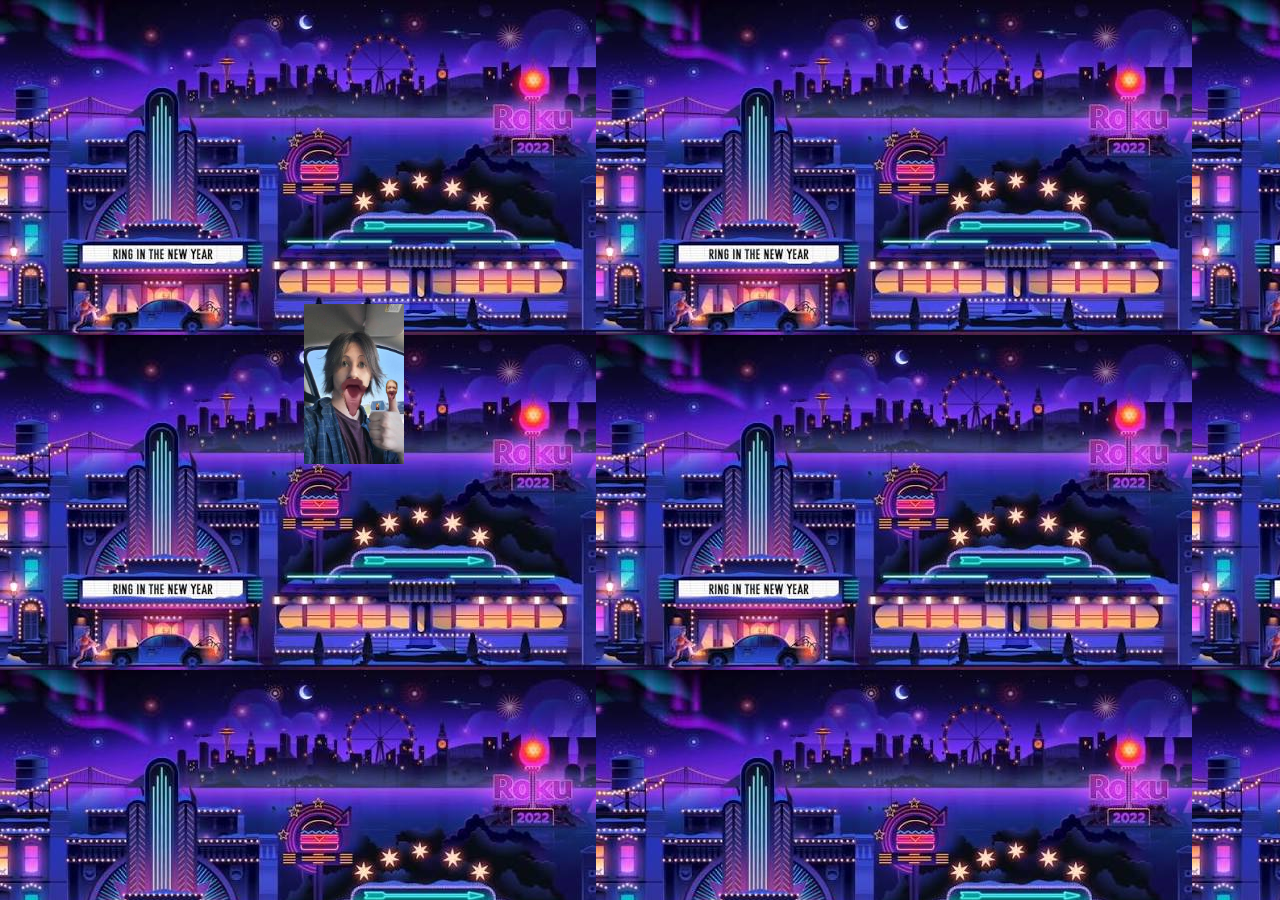
==== baby_chud.html @ 25d9024f "rename, fix, and background" ====
<!doctype html>
<html lang="en">

<head>
    <title>Da Big Chud</title>
    <meta charset="utf-8">
    <link rel="stylesheet" href="./css/index.css">
</head>

<body class="DVD-page">

    <img src="./img/Kaden.png" alt="Vro" class="DVD">

    <script src="./js/dvd.js"></script>
</body>

</html>
---- css/index.css ----
/* ---------------Box Sizing----------------- */

aside article.widget img {
  display: block;
  margin: 20px auto;
}

html {
  box-sizing: border-box;
}

*,
*:before,
*:after {
  box-sizing: inherit;
}

html,
body {
  height: 100%;
}

body {
  display: flex;
  flex-direction: column;
}

#content {
  flex: 1;
}

/* ---- Responsive Images ----*/
img {
  max-width: 100%;
  height: auto;
}

/* ----- Utility Styles ---- */

.container {
  width: 80vw;
  margin: 0 auto;
  max-width: 900px;
}

.img-right {
  float: right;
  margin: 10px 0 10px 20px;
  border: 1px solid #c0c0c0;
  padding: 5px;
  max-width: 33%;
}

.img-left {
  float: left;
  margin: 10px 20px 10px 0;
  border: 1px solid #c0c0c0;
  padding: 5px;
}

.img-center {
  display: block;
  margin: 20px auto;
  border: 1px solid #c0c0c0;
  padding: 5px;
}

/* ----- Global Styles ---- */

body {
  font-family: "Lato", sans-serif;
  margin: 0;
}

header.primary {
  background-color: #FFD700;
  text-align: center;
  color: #ffffff;
  text-shadow: 2px 2px #000000;
  padding: 3em 2em 2em;
  position: relative;
}

header.primary::before {
  content: "";
  background-image: url(../img/dontevenjokelad.png);
  background-size: contain;
  width: 100%;
  height: 100%;
  position: absolute;
  top: 0px;
  right: 0px;
  bottom: 0px;
  left: 0px;
  opacity: 0.4;
}

header.primary h1 {
  font-size: 3.2rem;
  margin: 20px 0;
  position: relative;
}

header.primary h1 a {
  display: block;

  width: 300px;
  height: 120px;

  margin: 0 auto;

  background-image: url("https://preview.redd.it/badass-skeletons-v0-dhxq17t9jg2d1.jpg?width=640&crop=smart&auto=webp&s=9ed5558f21e72fc8729a65dfdbc77879b37180bd");
  background-repeat: no-repeat;
  background-position: center;
  background-size: contain;

  text-indent: -9999px;
  overflow: hidden;
}

header.primary h2 {
  font-family: "Quantico", sans-serif;
  font-weight: 700;
  font-size: 2em;
  /* Shorhand Three Value Top, Left/Right, Bottom*/
  margin: 10px auto 20px;
  position: relative;
}

header.primary nav ul {
  position: relative;
  display: flex;
  flex-direction: row;
  justify-content: space-around;
  padding: 0;
  max-width: 900px;
  margin: 20px auto;
}

header.primary nav li {
  list-style-type: none;
  padding: 0;
  width: 20%;

}

header.primary nav a:link,
header.primary nav a:visited {
  color: white;
  text-decoration: none;
  background-color: #000000;
  background-color: #565878;
  padding: 8px 16px;
  border-radius: 10px;
  transition: 0.6s;
  display: block;
}

header.primary nav a:hover,
header.primary nav a:active {
  background-color: #7a89a8;
  color: #f2f2f2;
}

/* ------------- Content --------------- */

section#content {
  padding: 4em 0;
}

section#content h2 {
  font-family: "Quantico", sans-serif;
  font-weight: 700;
  color: #FF6F21;
}

section#content h3 {
  font-family: "Quantico", sans-serif;
  font-weight: 700;
  color: #FF6F21;
  font-size: 1.5rem;
}

section#content table {
  width: 100%;
  border: 1px solid #c0c0c0;
  border-collapse: collapse;
}

section#content caption {
  font-weight: bold;
  font-size: 1.5rem;
  margin: 10px;
  font-family: "Quantico", sans-serif;
  font-weight: 700;
  font-size: 2em;
  color: #33536b;
}

section#content th {
  background: #A1FF00;
  color: #ffffff;
  text-align: left;
  padding: 10px;
}

section#content td {
  border: 1px solid #c0c0c0;
  padding: 5px;
}

section#content tr:nth-child(even) {
  background: #A1FF00;
}

section#content tr:hover {
  background: #adb2d3;
}

.post {
  margin-bottom: 2rem;
  padding-bottom: 1.5rem;
  border-bottom: 2px solid #ccc;
  /* divider line */
}

.post:last-of-type {
  border-bottom: none;
  /* removes divider after last section */
}

.faq-item {
  margin-bottom: 1.5rem;
  border-bottom: 1px solid #ccc;
  padding-bottom: 1rem;
}

summary {
  font-weight: bold;
  cursor: pointer;
}

/* ------------- Articles --------------- */

section#articles {
  background: #A1FF00;
}

section#articles .container {
  display: flex;
  flex-direction: row;
  justify-content: space-between;
  flex-wrap: wrap;
  border-bottom: 1px solid #c0c0c0;
  padding: 0 0 4em 0;
}

section#articles h2,
#content h2 {
  flex: 0 0 100%;
  color: #FF26A9;
  text-align: center;
  font-family: "Quantico", sans-serif;
  font-weight: 700;
  font-size: 2em;
}

section#articles h2 {
  color: #fff;
  text-shadow: 2px 2px #000;
}

#articles article.post {
  box-shadow: 0 4px 8px rgba(0, 0, 0, 0.4);
  padding: 10px;
  transition: 0.6s;
  font-size: 0.8rem;
  border-radius: 10px;
  background: #FF26A9;
}

#articles article.post h2 {
  font-size: 1.5em;
  text-shadow: none;
}

#articles article.post:hover {
  box-shadow: 0 8px 16px rgba(255, 255, 255, 0.4);
}

#articles article time,
#articles article figcaption,
#articles article footer {
  font-size: 0.8em;
  color: #c0c0c0;
  text-transform: uppercase;
}

#articles .post a:link,
#articles .post a:visited {
  color: #adb2d3;
  text-decoration: none;
  text-shadow: 1px 1px #000;
}

#articles .post figure {
  margin: 0;
}

#articles .post img {
  border-radius: 10px;
}

#articles ul {
  padding: 0 20px;
}

#articles li {
  margin-bottom: 20px;
}

/* ------------- Hero --------------- */

#hero {
  padding: 4em 0;
}

/* ------------- Aside --------------- */

/* Attribute Selector */
aside[role="complementary"] {
  background-color: #FF26A9;
  color: #ffffff;
  padding: 2.5em;
}

aside .container {
  display: flex;
  flex-direction: row;
  justify-content: space-around;
  gap: 40px;
}

aside article.widget {
  flex: 1;
}

.widget.overview table {
  font-size: 0.7em;
  border-collapse: collapse;
  width: 100%;
}

.mission-page aside .container {
  display: flex;
  flex-direction: column;
  align-items: center;
}

.mission-page .widget.overview {
  margin: 0 auto;
  max-width: 500px;
}

.mission-page .widget.overview table td {
  border-bottom: 1px solid #fff;
  font-size: 1.2em;
  padding-bottom: 10px;
  padding-top: 10px;
  padding-left: 40px;
  padding-right: 40px;
}

.widget.overview table td {
  border-bottom: 1px solid #fff;
  padding: 10px;
}

.widget.overview table td:nth-child(even) {
  text-align: right;
}

aside article a:link,
aside article a:visited {
  color: #ffffff;
  display: block;
  margin-top: 1.2em;
  letter-spacing: 1.2px;
}

aside article a:hover,
aside article a:active {
  text-decoration: none;
}

aside article footer {
  display: none;
}

/*------ Footer ------*/

footer#colophon {
  background-color: #FF6F21;
  background-image: url("data:image/svg+xml,%3Csvg width='6' height='6' viewBox='0 0 6 6' xmlns='http://www.w3.org/2000/svg'%3E%3Cg fill='%23181c1f' fill-opacity='0.4' fill-rule='evenodd'%3E%3Cpath d='M5 0h1L0 6V5zM6 5v1H5z'/%3E%3C/g%3E%3C/svg%3E");
}

#colophon h3 {
  padding: 20px;
  margin: 0;
  color: #fff;
  text-align: center;
  font-size: 0.9rem;
  text-transform: uppercase;
  font-family: "Lato", sans-serif;
  text-transform: uppercase;
  font-weight: 700;
}

#colophon h3 a:link,
#colophon h3 a:visited {
  color: #fff;
}

#colophon p {
  color: #fff;
  text-align: center;
  max-width: 900px;
  margin: 0 auto;
  padding-bottom: 20px;
}


/* ---------------Media Queries----------------- */

@media screen and (max-width: 600px) {
  header.primary nav ul {
    flex-direction: column;
    margin: 0 auto;
    width: 400px;
  }

  header.primary nav ul li {
    margin-bottom: 10px;
    width: 400px;
  }

  header.primary nav ul li a {
    display: block;
  }

  section#articles .container {
    display: flex;
    flex-direction: column;
    justify-content: space-between;
    flex-wrap: wrap;
    border-bottom: 1px solid #c0c0c0;
    padding: 0 0 4em 0;
  }

  #articles article.post {
    box-shadow: 0 4px 8px rgba(0, 0, 0, 0.4);
    width: 100%;
    margin-bottom: 2em;
  }

  aside .container {
    flex-direction: column;
  }

}

/* ---------------- Contact Page ---------------- */

.contact-page main {
  padding: 3rem 0;
}

.contact-page h1,
.contact-page h2,
.contact-page h3 {
  font-family: "Quantico", sans-serif;
  font-weight: 700;
}

.contact-page #contact-form {
  max-width: 800px;
  margin: 0 auto;
  padding: 1rem;
}

/* Aside styling consistency */
.contact-page aside {
  background-color: #181c1f;
  color: white;
  padding: 2rem;
}

.contact-page aside .container {
  display: flex;
  justify-content: space-around;
  gap: 2rem;
  flex-wrap: wrap;
}

.contact-page aside .widget {
  flex: 1;
  min-width: 200px;
}

/* ---------- Slick Carousel ---------- */

.fade {
  width: 100%;
  max-width: 700px;
  margin: 0 auto;
}

.fade .post {
  width: 100%;
  max-width: 700px;
  margin: 0 auto;
  padding: 20px;
  border-radius: 12px;
  background: #ffffff;
}

/* Remove weird slick spacing */
.slick-list {
  padding: 0 !important;
}

.slick-track {
  display: flex;
  align-items: stretch;
}

.slick-slide {
  height: auto;
}

/* Arrows */
.slick-prev,
.slick-next {
  width: 40px;
  height: 40px;
  z-index: 100;
}

.slick-prev {
  left: -50px;
}

.slick-next {
  right: -50px;
}

.slick-prev:before,
.slick-next:before {
  font-size: 40px;
  color: white;
}

/* Dots */
.slick-dots {
  bottom: -40px;
}

.slick-dots li button:before {
  color: white;
  opacity: 0.7;
}

.slick-dots li.slick-active button:before {
  color: #adb2d3;
  opacity: 1;
}

/* Better image sizing */
.fade .post img {
  width: 100%;
  max-height: 100%;
  object-fit: cover;
  border-radius: 10px;

  
}

/* -------- Rain Effect Page -------- */

.rain-page {
    margin: 0;
    height: 100vh;
    overflow: hidden;
    background: black;
    display: flex;
    justify-content: center;
    align-items: center;
}

#rain {
    position: fixed;
    top: 0;
    left: 0;
    width: 100%;
    height: 100%;
    z-index: 0;
}

.rain-page .depressed-image {
    position: relative;
    z-index: 1;
    max-width: 200%;
}

.DVD-page {
    Background-image: url(../img/Roku_city.jpeg);
    background-size:auto;
    margin: 0;
    overflow: hidden;
    height: 100vh;
    position: relative;
}

.DVD {
    position: absolute;
    width: 100px; /* Change to whatever size you want */
    height: auto;
    left: 0;
    top: 0;
    user-select: none;
    pointer-events: none;
}
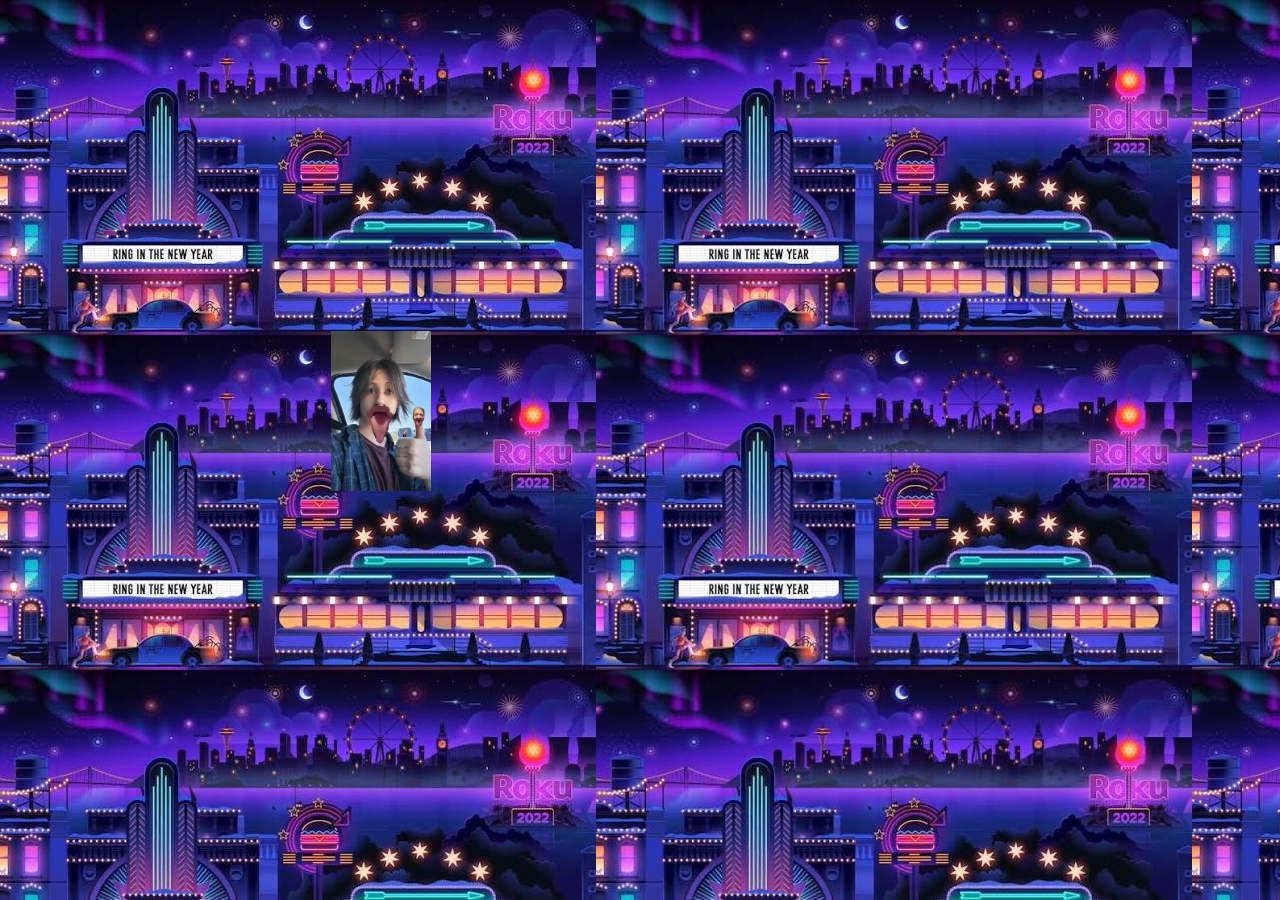
==== commit 36559392: "fixed song" ====
--- a/baby_chud.html
+++ b/baby_chud.html
@@ -11,6 +11,8 @@
 
     <img src="./img/Kaden.png" alt="Vro" class="DVD">
 
+    <audio id="music" src="./audio/Stupid_shit.mp3"></audio>
+
     <script src="./js/dvd.js"></script>
 </body>
 
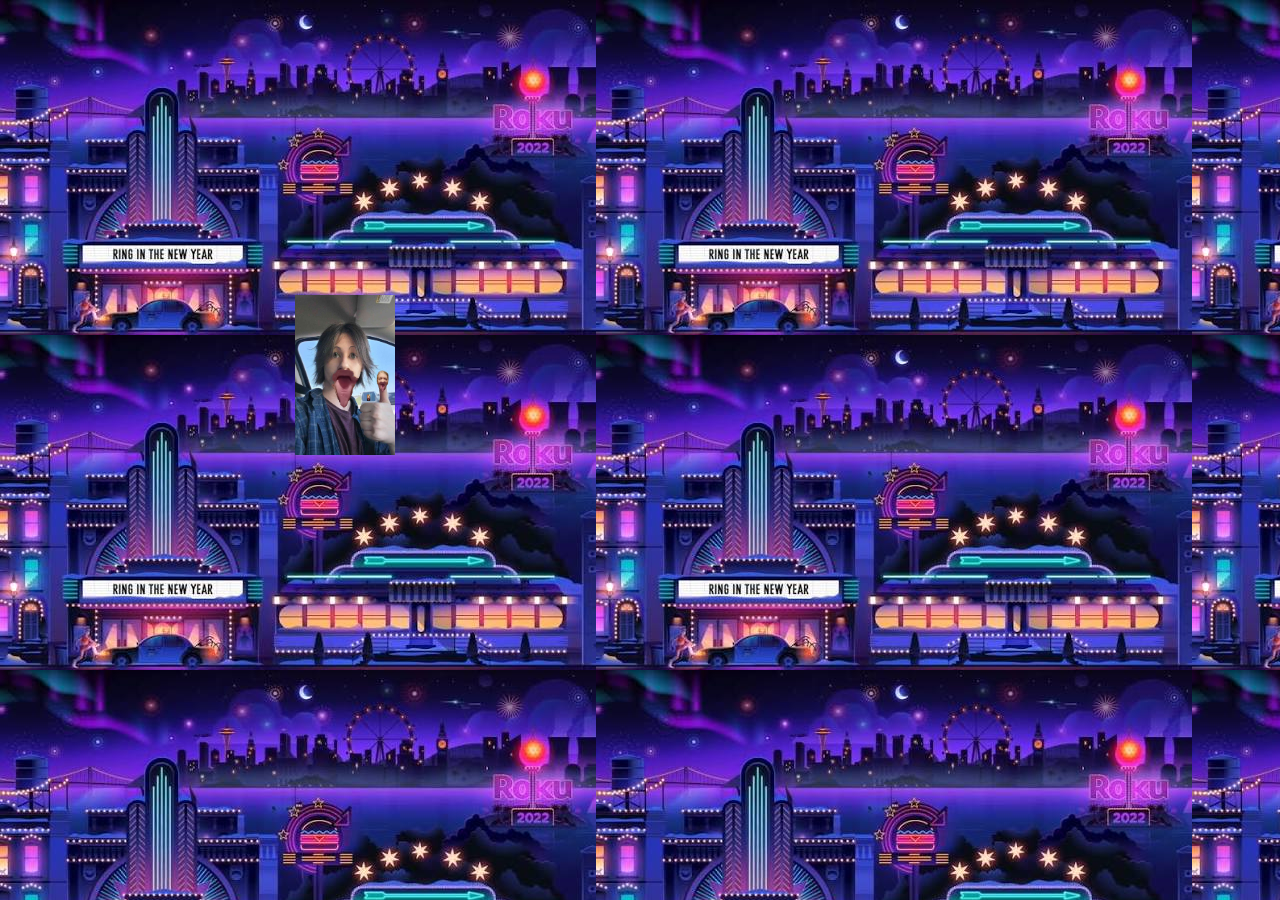
==== commit c51c4d56: "favicon" ====
--- a/baby_chud.html
+++ b/baby_chud.html
@@ -5,6 +5,8 @@
     <title>Da Big Chud</title>
     <meta charset="utf-8">
     <link rel="stylesheet" href="./css/index.css">
+    <link rel="icon" href="./img/Favicon.png" />
+
 </head>
 
 <body class="DVD-page">
